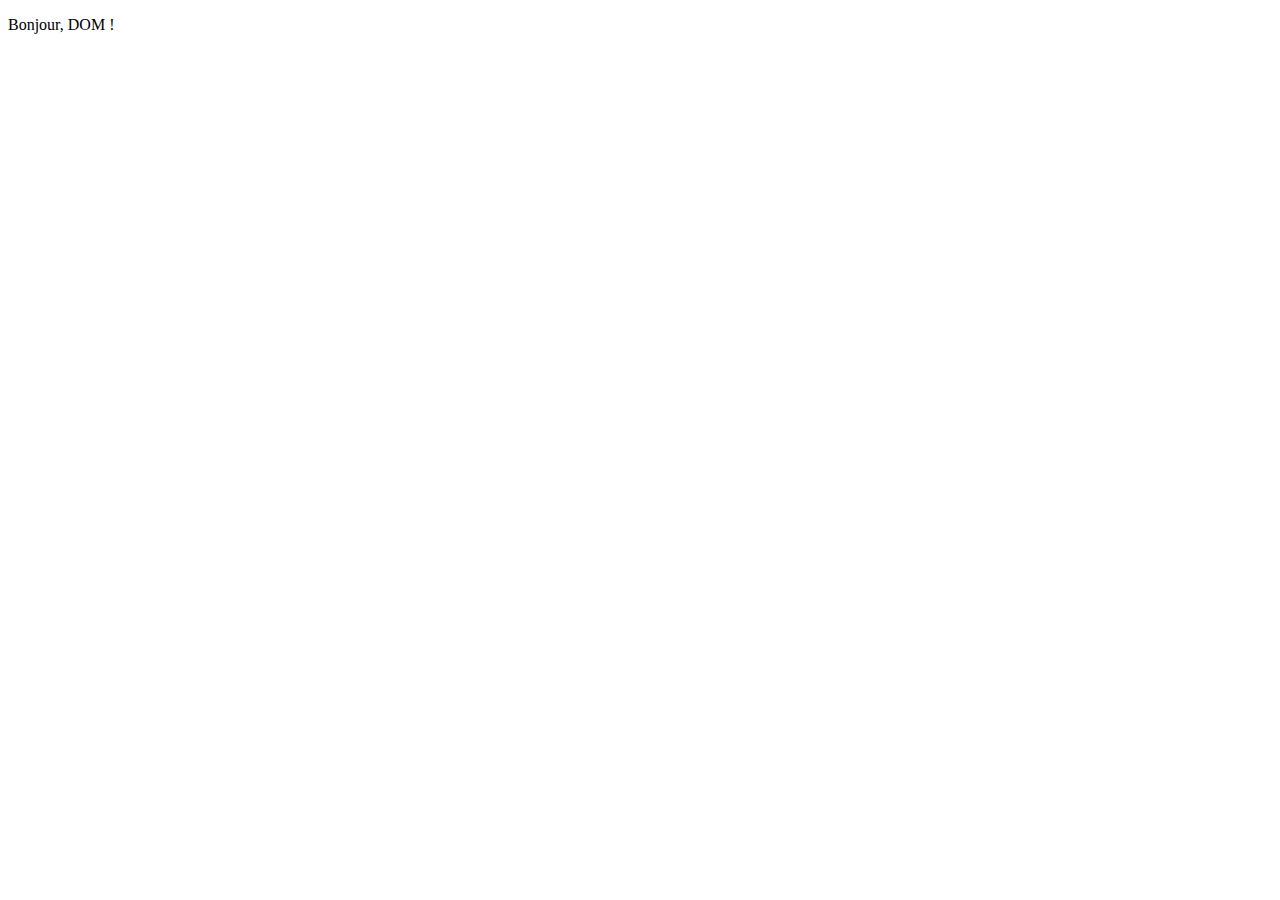
==== 01 - DOM-manipulation/index.html @ 730ccd6a "Projet2 - JavascriptBasic" ====
<!DOCTYPE html>
<html lang="en">
<head>
    <meta charset="UTF-8">
    <meta name="viewport" content="width=device-width, initial-scale=1.0">
    <title>DOM Manipulation</title>
</head>
<body>
    <!-- Your code goes here -->
    <p id="hello"></p>
    <script src="js/exercices.js"></script>
</body>
</html>
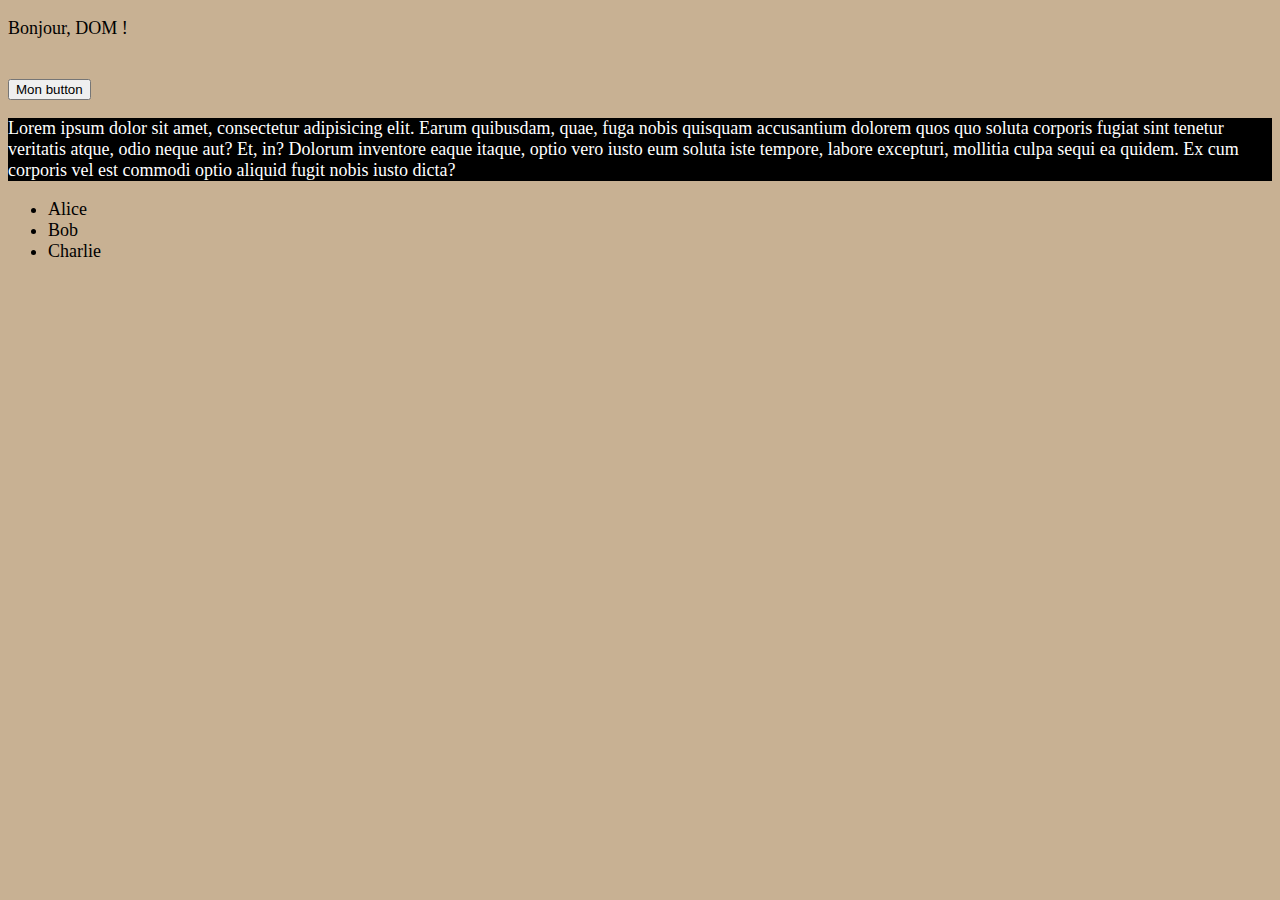
==== commit 83e29480: "modif 1" ====
--- a/01 - DOM-manipulation/index.html
+++ b/01 - DOM-manipulation/index.html
@@ -4,10 +4,19 @@
     <meta charset="UTF-8">
     <meta name="viewport" content="width=device-width, initial-scale=1.0">
     <title>DOM Manipulation</title>
+    <link rel="stylesheet" href="css/style.css">
 </head>
 <body>
     <!-- Your code goes here -->
     <p id="hello"></p>
+    <img id="img-base" src="https://dousopal.fr/wp-content/uploads/2022/06/dents-pourries-1200x900.jpg" alt="">
+    <!-- https://placehold.it/400x400 -->
+    <div id="button"></div>
+    <p class="style1">Lorem ipsum dolor sit amet, consectetur adipisicing elit. Earum quibusdam, quae, fuga nobis quisquam accusantium dolorem quos quo soluta corporis fugiat sint tenetur veritatis atque, odio neque aut? Et, in?
+        Dolorum inventore eaque itaque, optio vero iusto eum soluta iste tempore, labore excepturi, mollitia culpa sequi ea quidem. Ex cum corporis vel est commodi optio aliquid fugit nobis iusto dicta?
+    </p>
+    <div id="listUlLi1"></div>
+
     <script src="js/exercices.js"></script>
 </body>
 </html>--- a/01 - DOM-manipulation/css/style.css
+++ b/01 - DOM-manipulation/css/style.css
@@ -0,0 +1,11 @@
+body{
+    background-color: rgb(200, 177, 147);
+    font-size: large;
+}
+.style1{
+    background-color: red;
+}
+.style2{
+    background-color: black;
+    color: white;
+}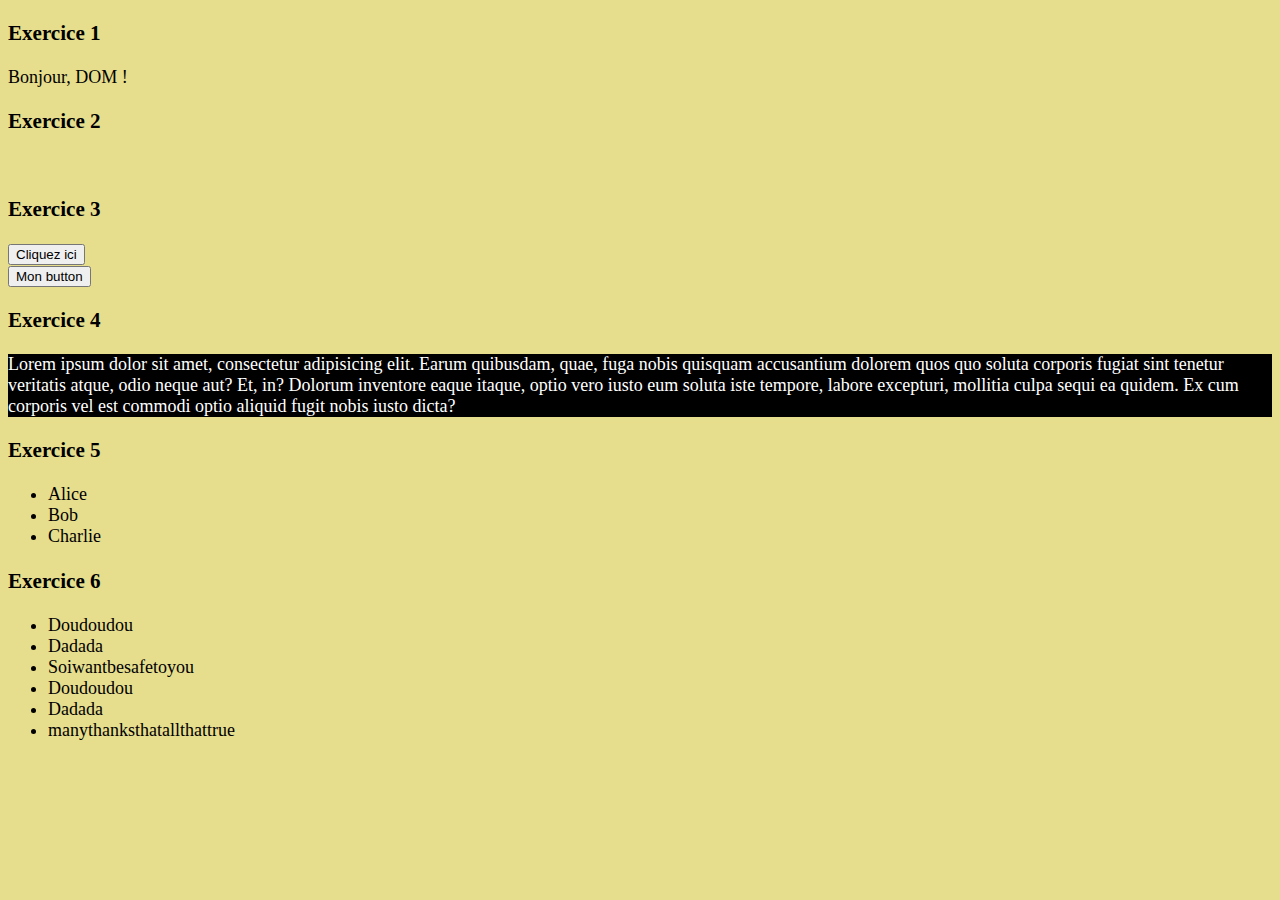
==== commit 133eddfa: "add ex javascript browser ex1&2" ====
--- a/01 - DOM-manipulation/index.html
+++ b/01 - DOM-manipulation/index.html
@@ -7,16 +7,40 @@
     <link rel="stylesheet" href="css/style.css">
 </head>
 <body>
-    <!-- Your code goes here -->
+    <!-- exercice1 -->
+    <h3>Exercice 1</h3>
     <p id="hello"></p>
-    <img id="img-base" src="https://dousopal.fr/wp-content/uploads/2022/06/dents-pourries-1200x900.jpg" alt="">
-    <!-- https://placehold.it/400x400 -->
-    <div id="button"></div>
-    <p class="style1">Lorem ipsum dolor sit amet, consectetur adipisicing elit. Earum quibusdam, quae, fuga nobis quisquam accusantium dolorem quos quo soluta corporis fugiat sint tenetur veritatis atque, odio neque aut? Et, in?
+    <!-- exercice2 -->
+    <h3>Exercice 2</h3>
+    <img id="img-base" src="https://api.lorem.space/image/game?w=150&h=220" alt="">
+    <!-- exercice3 -->
+    <h3>Exercice 3</h3>
+    <div id="button3"></div>
+    <div id="button33"></div>
+    <!-- exercice4 -->
+    <h3>Exercice 4</h3>
+    <p class="styleEx4">Lorem ipsum dolor sit amet, consectetur adipisicing elit. Earum quibusdam, quae, fuga nobis quisquam accusantium dolorem quos quo soluta corporis fugiat sint tenetur veritatis atque, odio neque aut? Et, in?
         Dolorum inventore eaque itaque, optio vero iusto eum soluta iste tempore, labore excepturi, mollitia culpa sequi ea quidem. Ex cum corporis vel est commodi optio aliquid fugit nobis iusto dicta?
     </p>
-    <div id="listUlLi1"></div>
-
-    <script src="js/exercices.js"></script>
+    <!-- exercice5 -->
+    <h3>Exercice 5</h3>
+    <ul id="listEx5"></ul>
+    <!-- exercice6 -->
+    <h3>Exercice 6</h3>
+    <ul id="listEx6">
+        <li>Doudoudou</li>
+        <li>Dadada</li>
+        <li>Soiwantbesafetoyou</li>
+        <li>Doudoudou</li>
+        <li>Dadada</li>
+        <li>Dadada</li>
+        <li>manythanksthatallthattrue</li>
+    </ul>
+    <script src="js/exercice1.js"></script>
+    <script src="js/exercice2.js"></script>
+    <script src="js/exercice3.js"></script>
+    <script src="js/exercice4.js"></script>
+    <script src="js/exercice5.js"></script>
+    <script src="js/exercice6.js"></script>
 </body>
 </html>--- a/01 - DOM-manipulation/css/style.css
+++ b/01 - DOM-manipulation/css/style.css
@@ -1,11 +1,11 @@
 body{
-    background-color: rgb(200, 177, 147);
+    background-color: rgb(230, 221, 141);
     font-size: large;
 }
-.style1{
-    background-color: red;
+.styleEx4{
+    background-color: rgb(236, 128, 128);
 }
-.style2{
+.Style2Ex4{
     background-color: black;
     color: white;
 }